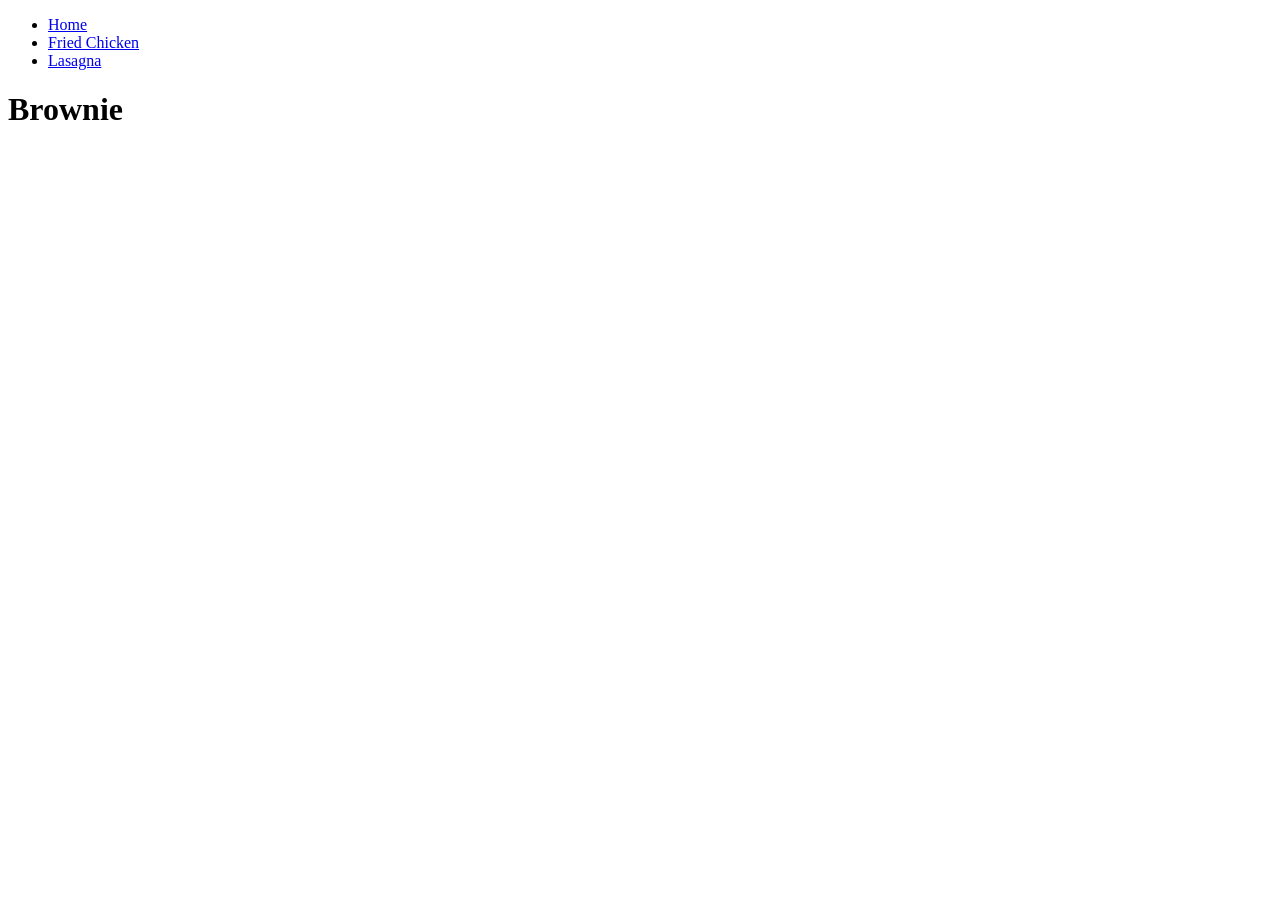
==== recipes/brownie.html @ cd4fabd7 "Add ." ====
<!DOCTYPE html>
<html lang="en">
<head>
    <meta charset="UTF-8">
    <meta name="viewport" content="width=device-width, initial-scale=1.0">
    <title>Brownie</title>
</head>
<body>
    <ul>
        <li><a href="../index.html">Home</a></li>
        <li><a href="fried_chicken.html">Fried Chicken</a></li>
        <li><a href="lasagna.html">Lasagna</a></li>
    </ul>
    <h1>Brownie</h1>
</body>
</html>
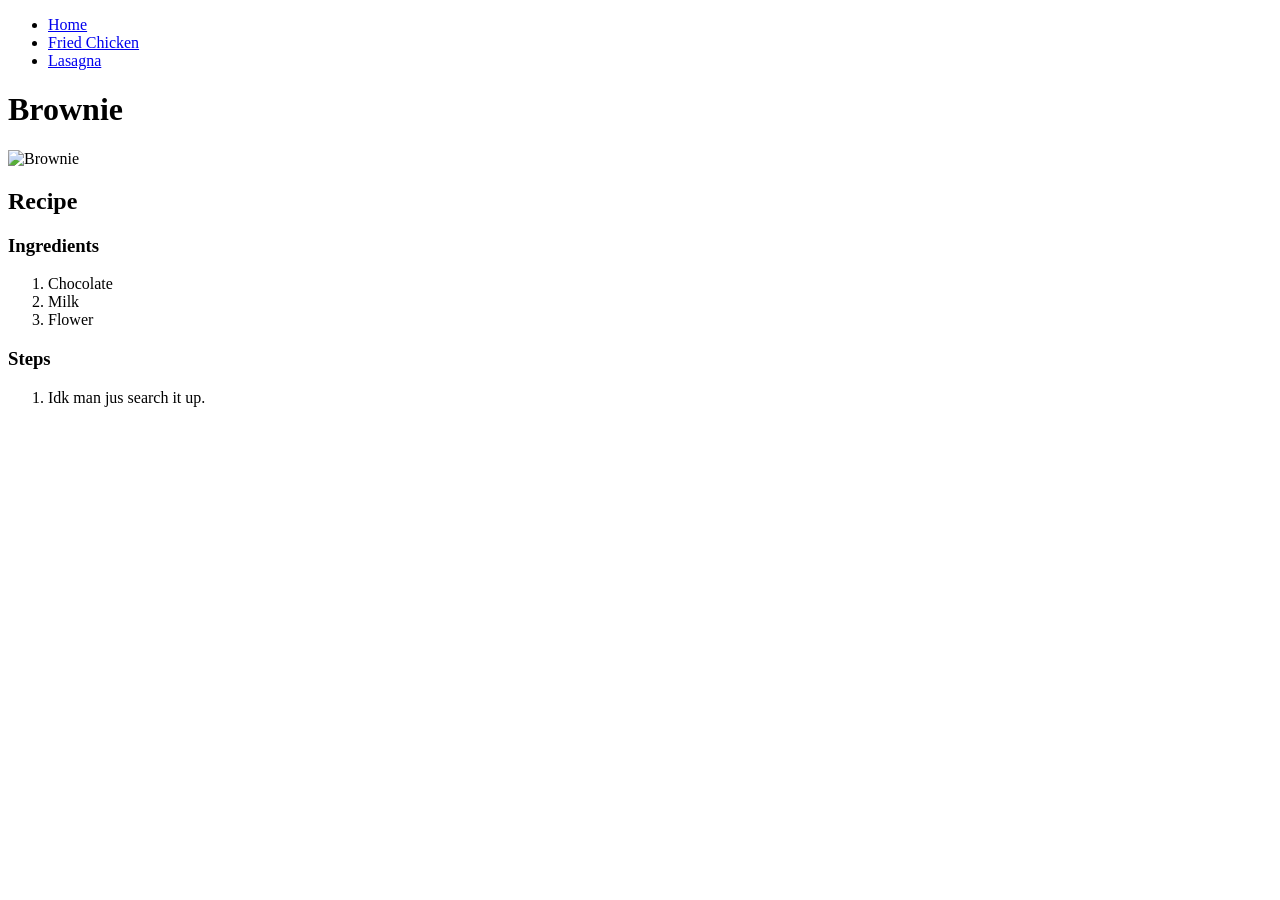
==== commit 56c52149: "Add ." ====
--- a/recipes/brownie.html
+++ b/recipes/brownie.html
@@ -12,5 +12,17 @@
         <li><a href="lasagna.html">Lasagna</a></li>
     </ul>
     <h1>Brownie</h1>
+    <img src="https://www.recipetineats.com/tachyon/2020/03/Brownies_0-SQ.jpg" alt="Brownie" height="500">
+    <h2>Recipe</h2>
+    <h3>Ingredients</h3>
+    <ol>
+        <li>Chocolate</li>
+        <li>Milk</li>
+        <li>Flower</li>
+    </ol>
+    <h3>Steps</h3>
+    <ol>
+        <li>Idk man jus search it up.</li>
+    </ol>
 </body>
 </html>
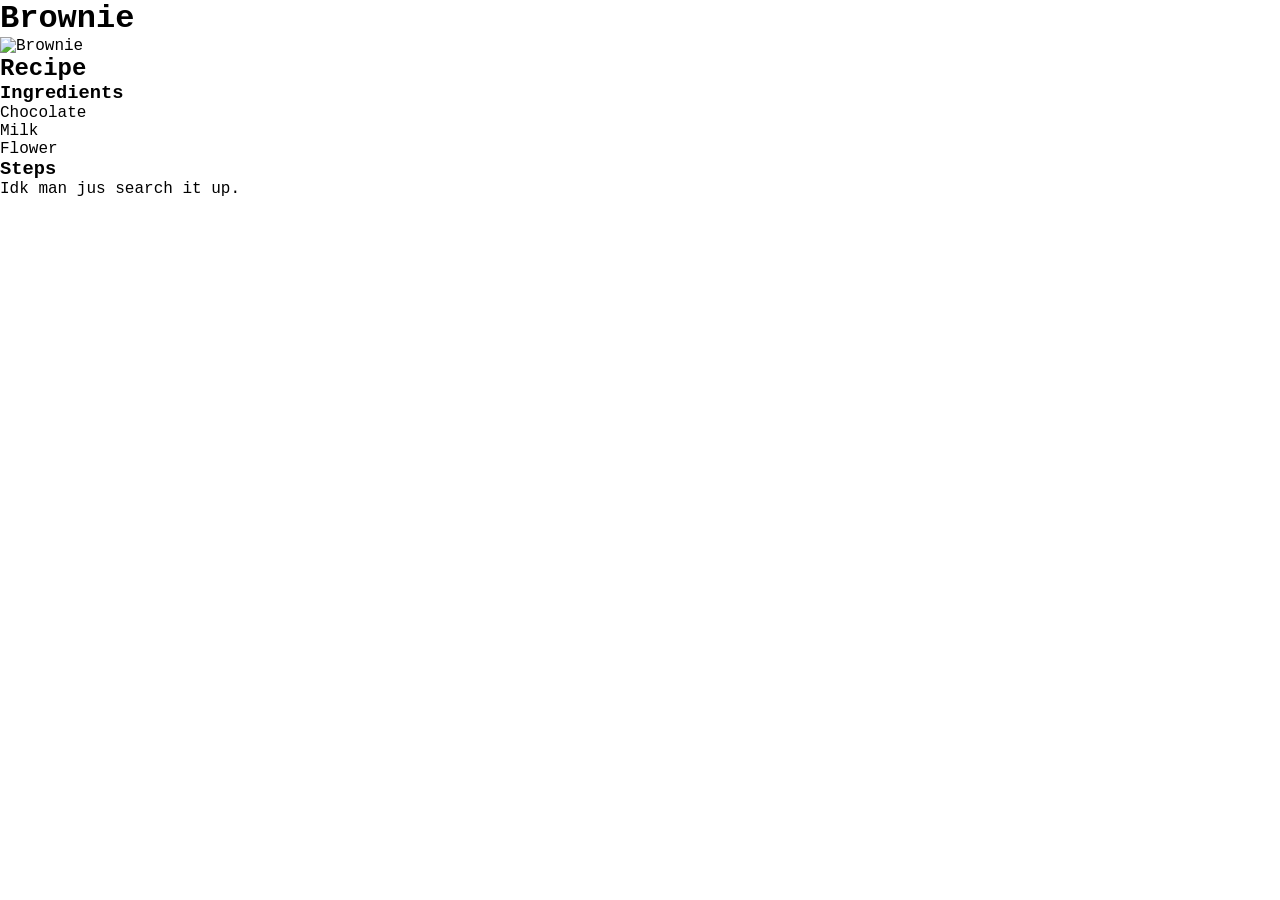
==== commit bf69769a: "Add ." ====
--- a/recipes/brownie.html
+++ b/recipes/brownie.html
@@ -4,12 +4,13 @@
     <meta charset="UTF-8">
     <meta name="viewport" content="width=device-width, initial-scale=1.0">
     <title>Brownie</title>
+    <link rel="stylesheet" href="../style.css">
 </head>
 <body>
-    <ul>
-        <li><a href="../index.html">Home</a></li>
-        <li><a href="fried_chicken.html">Fried Chicken</a></li>
-        <li><a href="lasagna.html">Lasagna</a></li>
+    <ul class="navBar">
+        <li class="navBarLinks"><a href="../index.html">Home</a></li>
+        <li class="navBarLinks"><a href="fried_chicken.html">Fried Chicken</a></li>
+        <li class="navBarLinks"><a href="lasagna.html">Lasagna</a></li>
     </ul>
     <h1>Brownie</h1>
     <img src="https://www.recipetineats.com/tachyon/2020/03/Brownies_0-SQ.jpg" alt="Brownie" height="500">
--- a/style.css
+++ b/style.css
@@ -0,0 +1,51 @@
+* {
+    margin: 0px;
+    padding: 0px;
+    box-sizing: border-box;
+    font-family: "Lucida Console", "Courier New", monospace;
+}
+
+.navBar {
+    display: inline;
+    float: right;
+    text-align: right;
+    background-color: rgb(70, 70, 211);
+    text-decoration: none;
+    color: white;
+    padding: 8px;
+}
+
+.navBarLinks {
+    display: inline;
+    text-decoration: none;
+    color: white;
+}
+
+.title {
+    height: 40px;
+    width: 600px;
+    background-color: black;
+    text-align: center;
+    color: white;
+    margin: 0px;
+    border-top-right-radius: 20px;
+    border-bottom-right-radius: 20px;
+}
+
+.navBar{
+    height: 40px;
+    display: inline;
+    float: left;
+    text-align: left;
+    border-top-left-radius: 20px;
+    border-bottom-left-radius: 20px;
+    float: right;
+    margin-top: -40px;
+    padding-left: 16px;
+}
+
+a {
+    text-decoration: none;
+    margin-right: 8px;
+    color: white;
+}
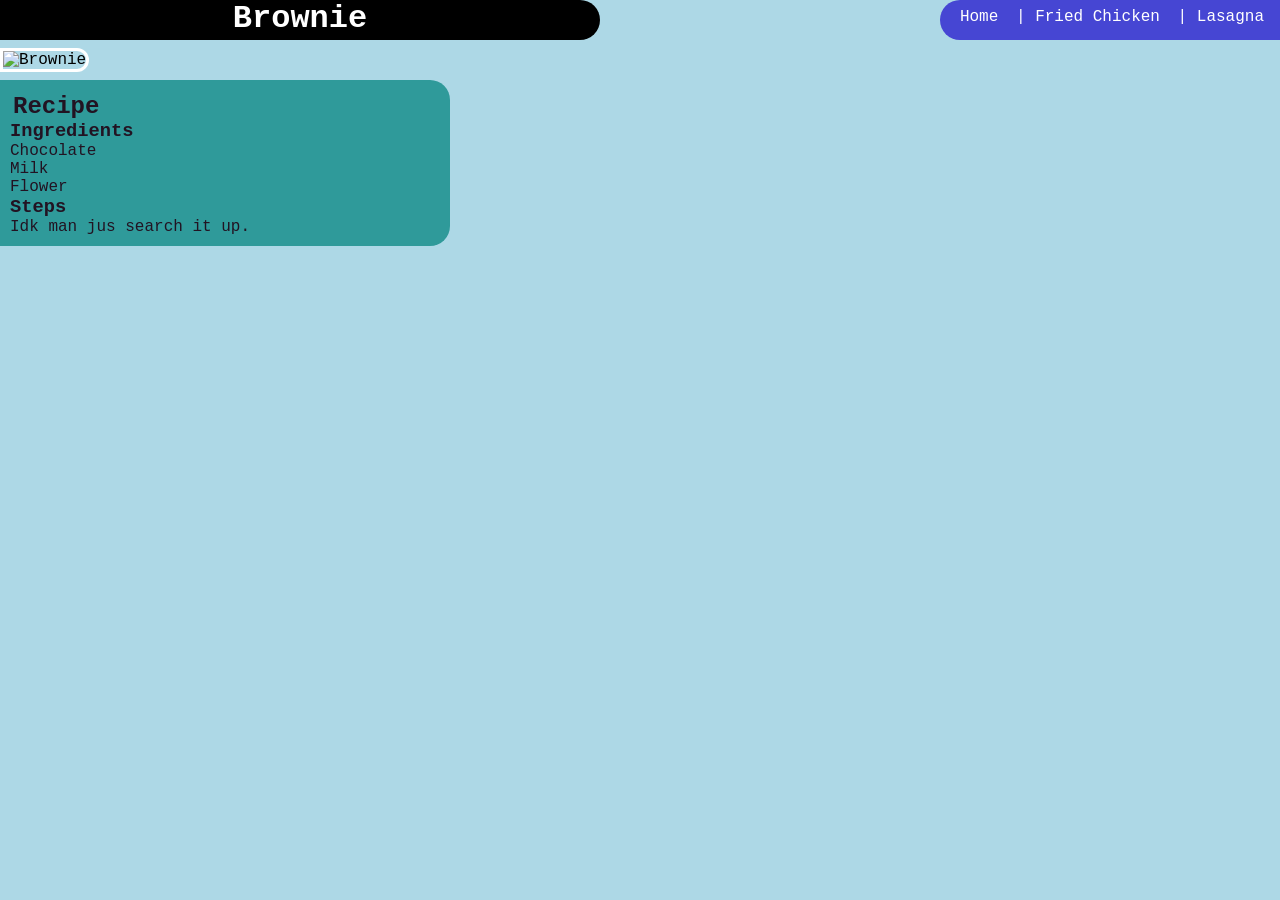
==== commit 24f24105: "Add ." ====
--- a/recipes/brownie.html
+++ b/recipes/brownie.html
@@ -9,21 +9,25 @@
 <body>
     <ul class="navBar">
         <li class="navBarLinks"><a href="../index.html">Home</a></li>
+        <li class="navBarLinks">|</li>
         <li class="navBarLinks"><a href="fried_chicken.html">Fried Chicken</a></li>
+        <li class="navBarLinks">|</li>
         <li class="navBarLinks"><a href="lasagna.html">Lasagna</a></li>
     </ul>
-    <h1>Brownie</h1>
-    <img src="https://www.recipetineats.com/tachyon/2020/03/Brownies_0-SQ.jpg" alt="Brownie" height="500">
-    <h2>Recipe</h2>
-    <h3>Ingredients</h3>
-    <ol>
-        <li>Chocolate</li>
-        <li>Milk</li>
-        <li>Flower</li>
-    </ol>
-    <h3>Steps</h3>
-    <ol>
-        <li>Idk man jus search it up.</li>
-    </ol>
+    <h1 class="title">Brownie</h1>
+    <img class="roundImage" src="https://www.recipetineats.com/tachyon/2020/03/Brownies_0-SQ.jpg" alt="Brownie">
+    <div class="mainTextR">
+        <h2>Recipe</h2>
+        <h3>Ingredients</h3>
+        <ol>
+            <li>Chocolate</li>
+            <li>Milk</li>
+            <li>Flower</li>
+        </ol>
+        <h3>Steps</h3>
+        <ol>
+            <li>Idk man jus search it up.</li>
+        </ol>
+    </div>
 </body>
 </html>
--- a/style.css
+++ b/style.css
@@ -3,6 +3,10 @@
     padding: 0px;
     box-sizing: border-box;
     font-family: "Lucida Console", "Courier New", monospace;
+}
+
+body {
+    background-color: lightblue;
 }
 
 .navBar {
@@ -40,12 +44,64 @@
     border-top-left-radius: 20px;
     border-bottom-left-radius: 20px;
     float: right;
+    padding-left: 20px;
+}
+
+.navBar#homeNav {
     margin-top: -40px;
-    padding-left: 16px;
 }
 
 a {
     text-decoration: none;
     margin-right: 8px;
     color: white;
+}
+
+.roundImage {
+    height: 400px;
+    border-top-right-radius: 40px;
+    border-bottom-right-radius: 40px;
+    margin: 8px 8px 8px 0px;
+    border: solid white;
+    border-width: 3px;
+}
+
+.ol{
+    text-decoration: dashed;
+}
+
+h2,
+p {
+    margin-left: 3px;
+    margin-top: 3px;
+}
+
+h1, h2 {
+    font-weight: 700;
+}
+
+.mainText {
+    background-color:rgb(47, 154, 154);
+    color: rgb(34, 19, 34);
+    height: 40px;
+    width: 450px;
+    padding: 10px;
+    padding-right: 20px;
+    margin-top: none;
+    margin-left: none;
+    border-top-right-radius: 20px;
+    border-bottom-right-radius: 20px;
+}
+
+.mainTextR {
+    background-color:rgb(47, 154, 154);
+    color: rgb(34, 19, 34);
+    height: auto;
+    width: 450px;
+    padding: 10px;
+    padding-right: 20px;
+    margin-top: none;
+    margin-left: none;
+    border-top-right-radius: 20px;
+    border-bottom-right-radius: 20px;
 }
